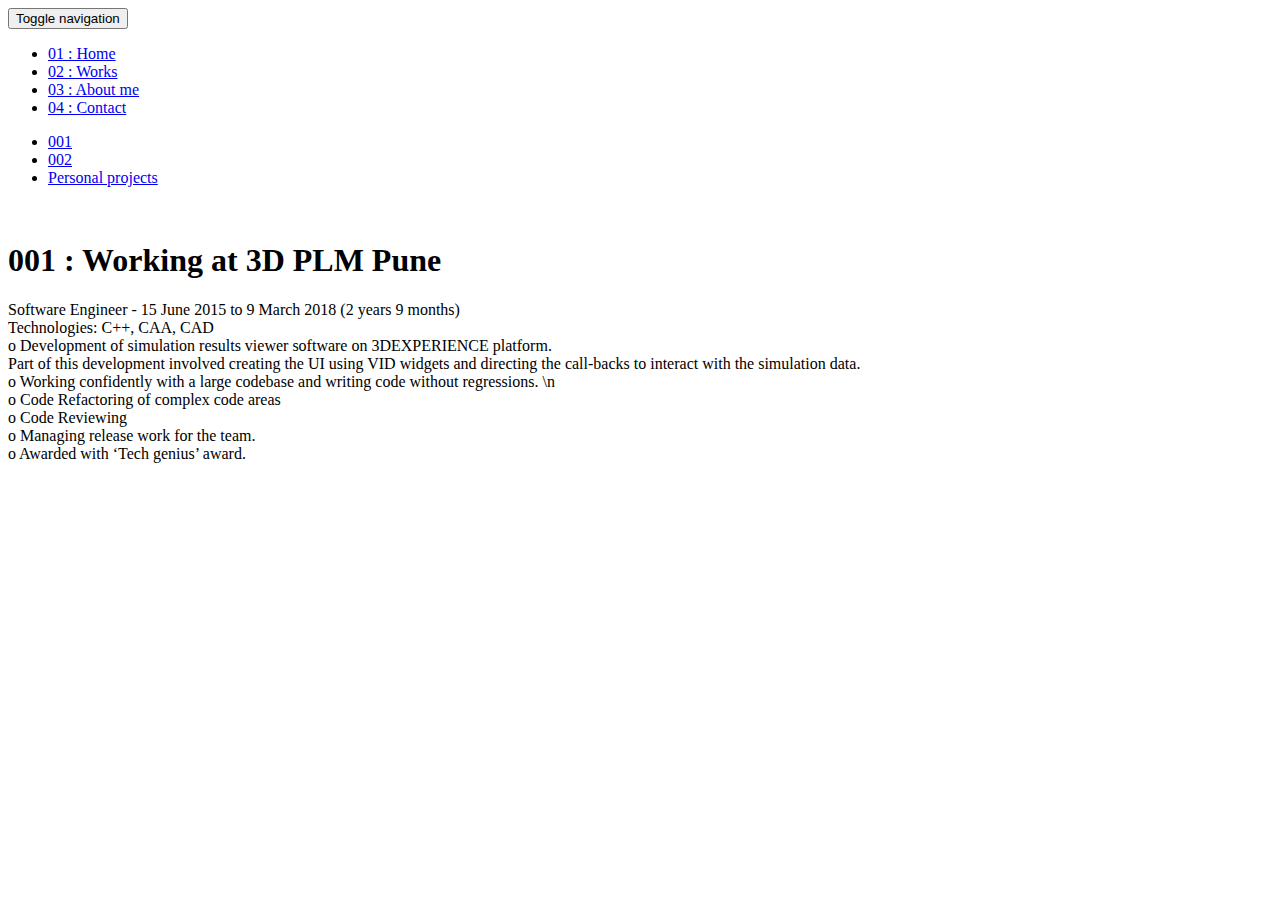
==== templates/3DPLMWork.html @ 0f3aedaf "Add existing file" ====
<!DOCTYPE html>
<html lang="en">

<head>
  <meta charset="UTF-8">
  <meta content="IE=edge" http-equiv="X-UA-Compatible">
  <meta content="width=device-width,initial-scale=1" name="viewport">
  <meta content="description" name="description">
  <meta name="google" content="notranslate" />
  <meta content="Mashup templates have been developped by Orson.io team" name="author">

  <!-- Disable tap highlight on IE -->
  <meta name="msapplication-tap-highlight" content="no">
  
  <link rel="apple-touch-icon" sizes="180x180" href="./static/assets/apple-icon-180x180.png">
  <link href="./static/assets/favicon.ico" rel="icon">

  <title>Title page</title>  

<link href="./static/main.3f6952e4.css" rel="stylesheet"></head>

<body class="">
<div id="site-border-left"></div>
<div id="site-border-right"></div>
<div id="site-border-top"></div>
<div id="site-border-bottom"></div>
<!-- Add your content of header -->
<header>
  <nav class="navbar  navbar-fixed-top navbar-default">
    <div class="container">
        <button type="button" class="navbar-toggle collapsed" data-toggle="collapse" data-target="#navbar-collapse" aria-expanded="false">
          <span class="sr-only">Toggle navigation</span>
          <span class="icon-bar"></span>
          <span class="icon-bar"></span>
          <span class="icon-bar"></span>
        </button>

      <div class="collapse navbar-collapse" id="navbar-collapse">
        <ul class="nav navbar-nav ">
          <li><a href="./index.html" title="">01 : Home</a></li>
          <li><a href="./works.html" title="">02 : Works</a></li>
          <li><a href="./about.html" title="">03 : About me</a></li>
          <li><a href="./contact.html" title="">04 : Contact</a></li>
        </ul>


          <ul class="nav navbar-nav navbar-right navbar-small visible-md visible-lg">
            <li><a href="./3DPLMWork.html" title="" class="active">001</a></li>
            <li><a href="./RenishawWork.html" title="" >002</a></li>
            <li><a href="./PersonalProjectsWork.html" title="">Personal projects</a></li>
            <!--
            <li><a href="./index.html" title="">003</a></li>
            <li><a href="./index.html" title="">004</a></li>
            <li><a href="./index.html" title="">005</a></li>
            <li><a href="./index.html" title="">006</a></li>
            -->
          </ul>


      </div> 
    </div>
  </nav>
</header>
<div class="section-container">
  <div class="container">
    <div class="row">
      <div class="col-xs-12">
        <img src="./static/assets/images/work001-01.jpg" class="img-responsive" alt="">
        <div class="card-container">
          <div class="text-center">
            <h1 class="h2">001 : Working at 3D PLM Pune</h1>
          </div>
          <p>Software Engineer - 15 June 2015 to 9 March 2018 (2 years 9 months)
              <br>Technologies: C++, CAA, CAD
              <br>o Development of simulation results viewer software on 3DEXPERIENCE platform.
                  <br>Part of this development involved creating the UI using VID widgets
                        and directing the call-backs to interact with the simulation data.
              <br>o Working confidently with a large codebase and writing code without regressions. \n
              <br>o Code Refactoring of complex code areas
              <br>o Code Reviewing
              <br>o Managing release work for the team.
              <br>o Awarded with ‘Tech genius’ award.
          </p>

          <!--
          <blockquote>
            <p>"Knowledge is not enough apply it. Willing is not enough do it."</p>
            <small class="pull-right">Irina Martin</small>
          </blockquote>
          -->

        </div>
      </div>

      
    <!--
      <div class="col-md-8 col-md-offset-2 section-container-spacer">
        <div class="row">
          <div class="col-xs-12 col-md-6">
            <img src="./static/assets/images/work001-02.jpg" class="img-responsive" alt="">
            <p>Menphis skyline</p>
          </div>
          <div class="col-xs-12 col-md-6">
            <img src="./static/assets/images/work001-03.jpg" class="img-responsive" alt="">
            <p>Menphis skyline</p>
          </div>
        </div>
      </div>

      <div class="col-xs-12">
        <img src="./static/assets/images/work001-04.jpg" class="img-responsive" alt="">
      </div>
    -->

    </div>
  </div>
</div>

<!--
<footer class="footer-container text-center">
  <div class="container">
    <div class="row">
      <div class="col-xs-12">
        <p>© UNTITLED | Website created with <a href="http://www.mashup-template.com/" title="Create website with free html template">Mashup Template</a>/<a href="https://www.unsplash.com/" title="Beautiful Free Images">Unsplash</a></p>
      </div>
    </div>
  </div>
</footer>
-->

<script>
  document.addEventListener("DOMContentLoaded", function (event) {
     navActivePage();
  });
</script>

<!-- Google Analytics: change UA-XXXXX-X to be your site's ID 

<script>
  (function (i, s, o, g, r, a, m) {
    i['GoogleAnalyticsObject'] = r; i[r] = i[r] || function () {
      (i[r].q = i[r].q || []).push(arguments)
    }, i[r].l = 1 * new Date(); a = s.createElement(o),
      m = s.getElementsByTagName(o)[0]; a.async = 1; a.src = g; m.parentNode.insertBefore(a, m)
  })(window, document, 'script', '//www.google-analytics.com/analytics.js', 'ga');
  ga('create', 'UA-XXXXX-X', 'auto');
  ga('send', 'pageview');
</script>

--> <script type="text/javascript" src="./main.70a66962.js"></script></body>

</html>
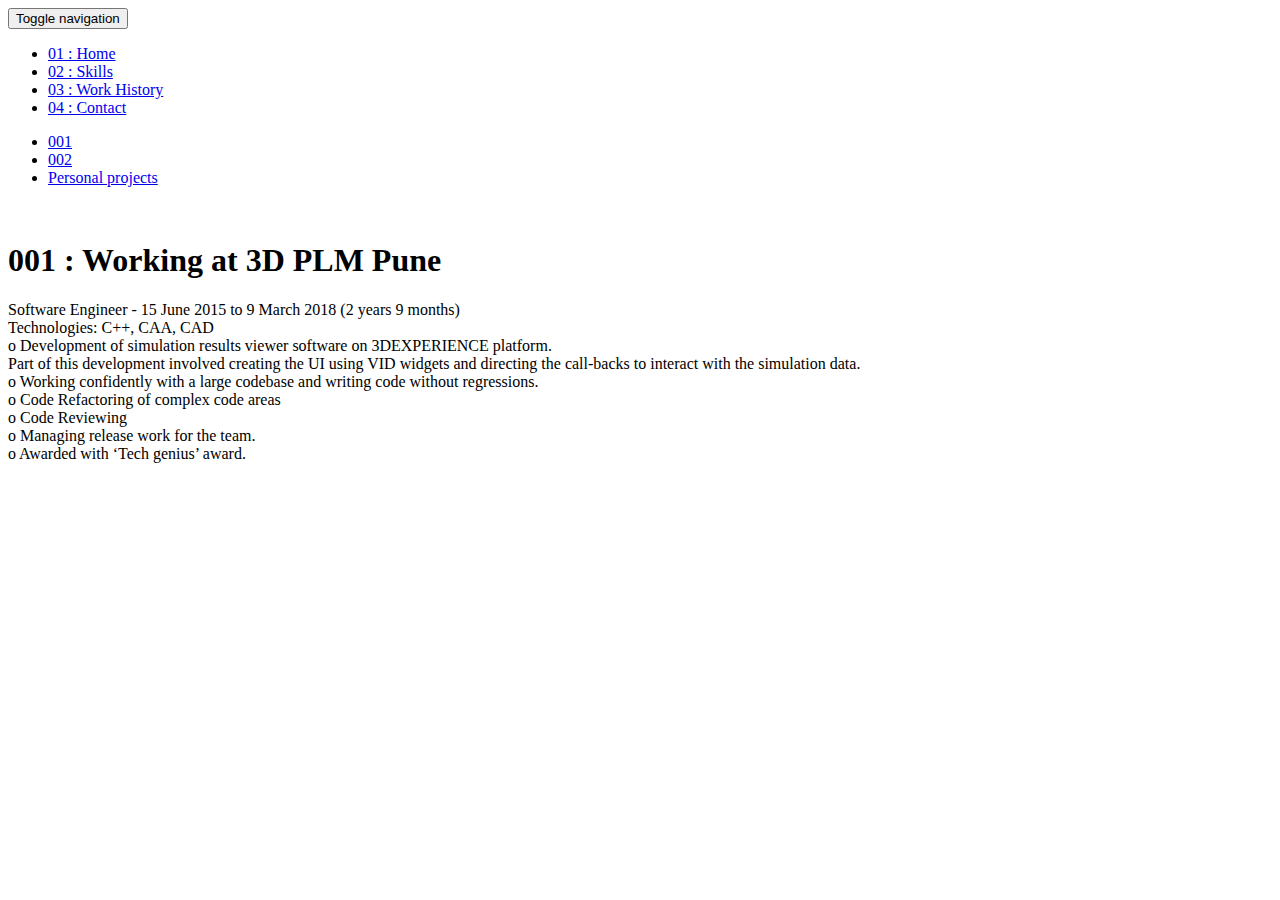
==== commit a6c64970: "Cleanup including font size" ====
--- a/templates/3DPLMWork.html
+++ b/templates/3DPLMWork.html
@@ -38,9 +38,9 @@
       <div class="collapse navbar-collapse" id="navbar-collapse">
         <ul class="nav navbar-nav ">
           <li><a href="./index.html" title="">01 : Home</a></li>
-          <li><a href="./works.html" title="">02 : Works</a></li>
-          <li><a href="./about.html" title="">03 : About me</a></li>
-          <li><a href="./contact.html" title="">04 : Contact</a></li>
+          <li><a href="./about.html" title="">02 : Skills</a></li>
+          <li><a href="./works.html" title="">03 : Work History</a></li>
+<li><a href="./contact.html" title="">04 : Contact</a></li>
         </ul>
 
 
@@ -75,7 +75,7 @@
               <br>o Development of simulation results viewer software on 3DEXPERIENCE platform.
                   <br>Part of this development involved creating the UI using VID widgets
                         and directing the call-backs to interact with the simulation data.
-              <br>o Working confidently with a large codebase and writing code without regressions. \n
+              <br>o Working confidently with a large codebase and writing code without regressions.
               <br>o Code Refactoring of complex code areas
               <br>o Code Reviewing
               <br>o Managing release work for the team.
